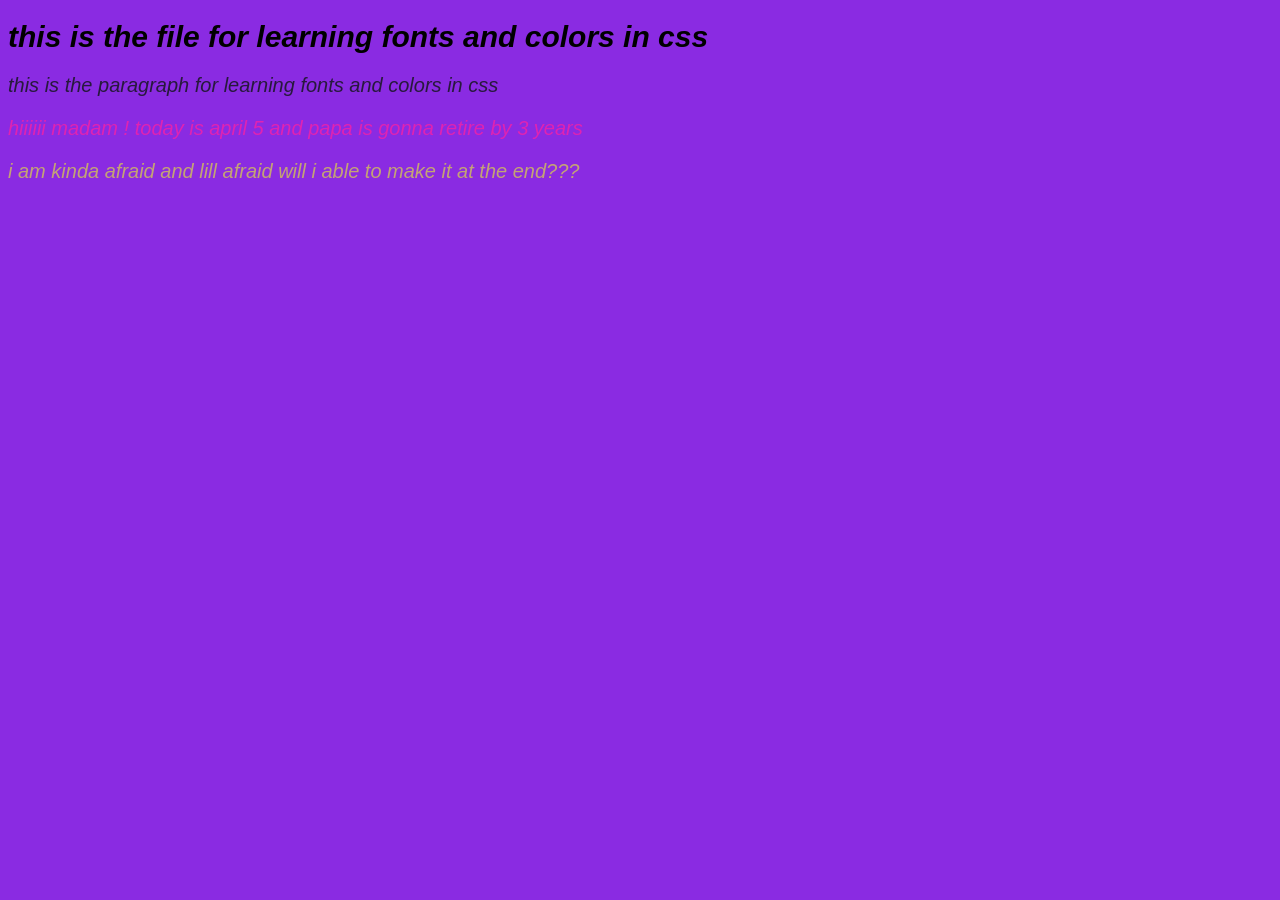
==== WEB DEV/css/fontsandcolors.html @ f8ce4498 "patterns" ====
<!DOCTYPE html>
<html lang="en">
<head>
  <meta charset="UTF-8">
  <meta name="viewport" content="width=device-width, initial-scale=1.0">
  <title>fonts and colors</title>
  <style>
    body{
      background-color: blueviolet;
    }
    h1{
      font-family: 'Segoe UI', Tahoma, Geneva, Verdana, sans-serif;
      font-size: 30px;
      font-weight: bold;
      font-style: italic;
      line-height: normal;
    }
    p{
      font-family: 'Segoe UI', Tahoma, Geneva, Verdana, sans-serif;
      font-size: 20px;
      font-weight: lighter;
      font-style: italic;
      line-height: normal;
    }
    #first{
      color: rgba(19, 22, 26, 0.827);
    }
    #second{
      color: rgba(240, 34, 168, 0.827);
    }
    #third{
      color: rgba(208, 189, 94, 0.827);
    }
  </style>
</head>
<body>
  <h1> this is the file for learning fonts and colors in css</h1>
    <p id="first"> this is the paragraph for
          learning fonts and
                 colors in css</p>
    <p id="second">hiiiiii madam ! today is april 5
       and papa is gonna retire by 3 years
      </p>
      <p id="third"> i am kinda afraid and lill afraid will i able to make it at the end???</p>
</body>
</html>
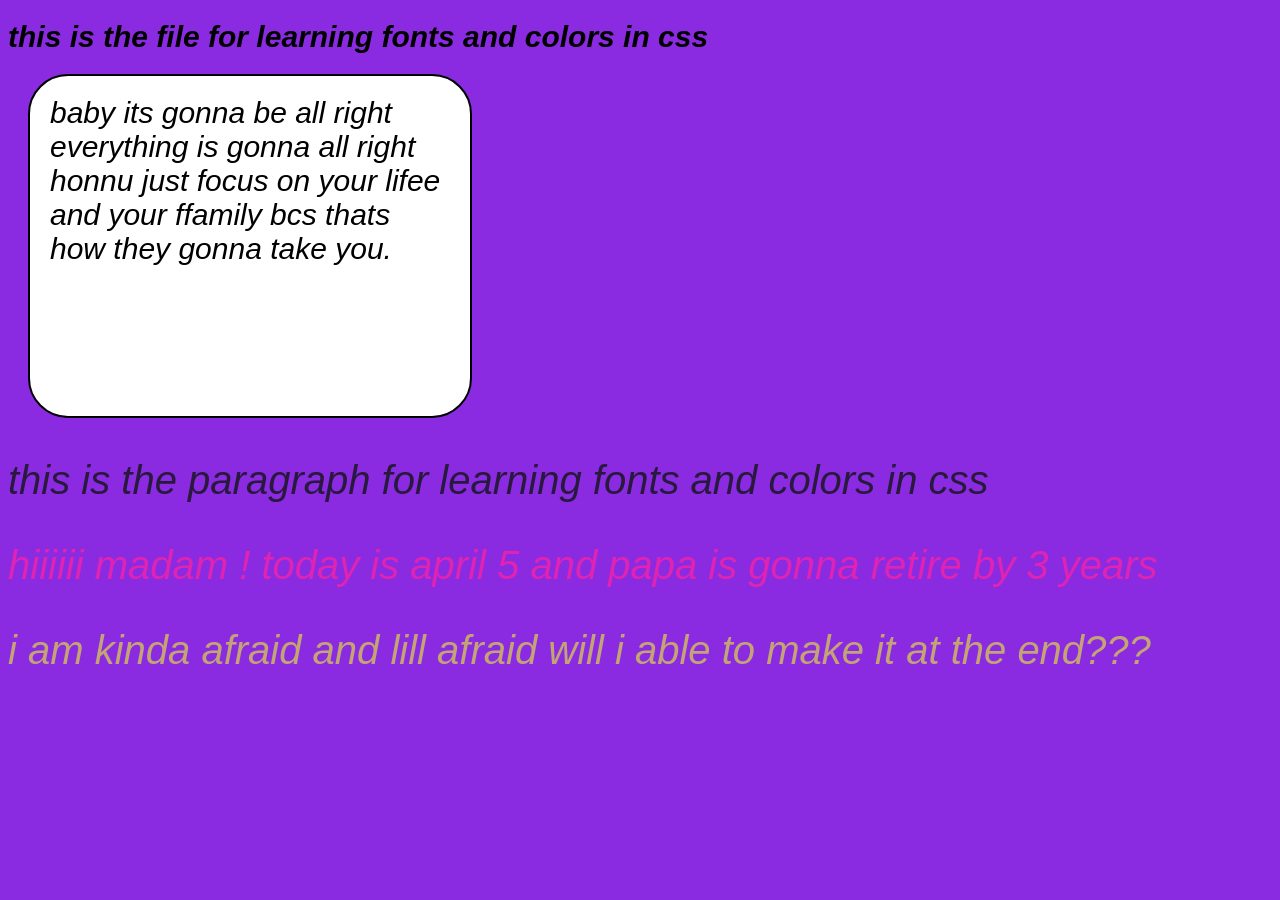
==== commit 07089757: "Initial commit of my learning logs" ====
--- a/WEB DEV/css/fontsandcolors.html
+++ b/WEB DEV/css/fontsandcolors.html
@@ -8,6 +8,18 @@
     body{
       background-color: blueviolet;
     }
+    .intro{
+      width: 400px;
+      height: 300px;
+      font-size: 30px;
+
+      margin: 20px; /* correct  outside spacing*/
+      padding: 20px; /*inside spacing*/
+
+      background-color: white; /* makes box visible */
+      border-radius: 40px; /*makes border rounded*/
+      border: 2px solid black; /* shows outline */
+    }
     h1{
       font-family: 'Segoe UI', Tahoma, Geneva, Verdana, sans-serif;
       font-size: 30px;
@@ -17,7 +29,7 @@
     }
     p{
       font-family: 'Segoe UI', Tahoma, Geneva, Verdana, sans-serif;
-      font-size: 20px;
+      font-size: 40px;
       font-weight: lighter;
       font-style: italic;
       line-height: normal;
@@ -35,7 +47,16 @@
 </head>
 <body>
   <h1> this is the file for learning fonts and colors in css</h1>
-    <p id="first"> this is the paragraph for
+  <p class="intro">
+  baby its gonna be all right
+  everything is gonna all right honnu
+  just focus on your lifee 
+  and your ffamily
+  bcs thats how they gonna take you.
+</p>
+    <p id="first"> 
+      
+      this is the paragraph for
           learning fonts and
                  colors in css</p>
     <p id="second">hiiiiii madam ! today is april 5
@@ -43,4 +64,5 @@
       </p>
       <p id="third"> i am kinda afraid and lill afraid will i able to make it at the end???</p>
 </body>
+
 </html>
